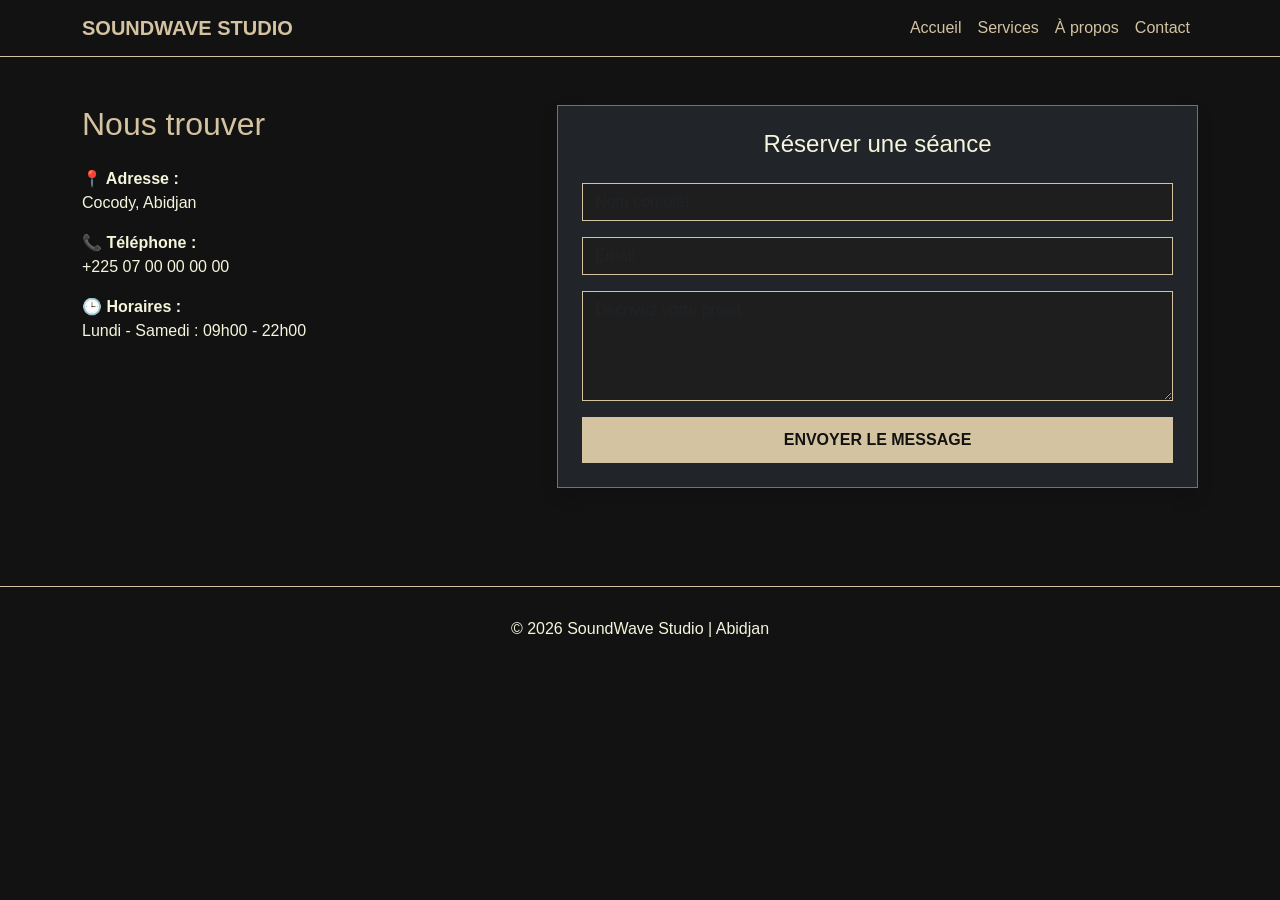
==== contact.html @ e564594a "Ajoute le formulaire de contact et les infos pratiques" ====
<!DOCTYPE html>
<html lang="fr">
<head>
    <meta charset="UTF-8">
    <meta name="viewport" content="width=device-width, initial-scale=1.0">
    <title>Contact | SoundWave Studio</title>
    <link href="https://cdn.jsdelivr.net/npm/bootstrap@5.3.0/dist/css/bootstrap.min.css" rel="stylesheet">
    <link rel="stylesheet" href="style.css">
    <style>
        /* Style spécifique pour les inputs pour rester dans le thème noir/beige */
        .form-control {
            background-color: #1e1e1e;
            border: 1px solid var(--beige);
            color: white;
            border-radius: 0;
        }
        .form-control:focus {
            background-color: #252525;
            border-color: white;
            color: white;
            box-shadow: none;
        }
    </style>
</head>
<body>

    <nav class="navbar navbar-expand-lg sticky-top">
        <div class="container">
            <a class="navbar-brand fw-bold" href="index.html">SOUNDWAVE STUDIO</a>
            <div class="navbar-nav ms-auto">
                <a class="nav-link" href="index.html">Accueil</a>
                <a class="nav-link" href="services.html">Services</a>
                <a class="nav-link" href="apropos.html">À propos</a>
                <a class="nav-link active" href="contact.html">Contact</a>
            </div>
        </div>
    </nav>

    <section class="container py-5">
        <div class="row">
            <div class="col-md-5 mb-5">
                <h2 class="mb-4" style="color: var(--beige);">Nous trouver</h2>
                <div class="mb-3">
                    <strong>📍 Adresse :</strong><br>
                    Cocody, Abidjan
                </div>
                <div class="mb-3">
                    <strong>📞 Téléphone :</strong><br>
                    +225 07 00 00 00 00
                </div>
                <div class="mb-3">
                    <strong>🕒 Horaires :</strong><br>
                    Lundi - Samedi : 09h00 - 22h00
                </div>
            </div>

            <div class="col-md-7">
                <div class="p-4 bg-dark border border-secondary shadow">
                    <h2 class="h4 mb-4 text-center">Réserver une séance</h2>
                    <form>
                        <div class="mb-3">
                            <input type="text" class="form-control" placeholder="Nom complet" required>
                        </div>
                        <div class="mb-3">
                            <input type="email" class="form-control" placeholder="Email" required>
                        </div>
                        <div class="mb-3">
                            <textarea class="form-control" rows="4" placeholder="Décrivez votre projet..."></textarea>
                        </div>
                        <button type="submit" class="btn btn-custom w-100 text-uppercase">Envoyer le message</button>
                    </form>
                </div>
            </div>
        </div>
    </section>

    <footer class="text-center">
        <p>© 2026 SoundWave Studio | Abidjan</p>
    </footer>

</body>
</html>
---- style.css ----
/* Variables pour faciliter les changements */
:root {
    --dark: #121212;
    --beige: #d4c3a1; /* Beige élégant */
    --light-beige: #f5f5dc;
    --white: #ffffff;
}

body {
    background-color: var(--dark);
    color: var(--light-beige);
    font-family: 'Segoe UI', Tahoma, Geneva, Verdana, sans-serif;
}

/* NAVBAR Custom */
.navbar {
    background-color: var(--dark) !important;
    border-bottom: 1px solid var(--beige);
}

.navbar-brand, .nav-link {
    color: var(--beige) !important;
}

.nav-link:hover {
    color: var(--white) !important;
}

/* HERO SECTION */
.hero {
    padding: 100px 0;
    background: linear-gradient(rgba(0,0,0,0.7), rgba(0,0,0,0.7)), url('https://images.unsplash.com/photo-1598488035139-bdbb2231ce04?q=80&w=2070') no-repeat center center/cover;
    border-bottom: 2px solid var(--beige);
}

.btn-custom {
    background-color: var(--beige);
    color: var(--dark);
    font-weight: bold;
    border-radius: 0; /* Look plus moderne/archi */
    padding: 10px 30px;
    transition: 0.3s;
}

.btn-custom:hover {
    background-color: var(--white);
    color: var(--dark);
}

/* CARDS */
.card {
    background-color: #1e1e1e;
    border: 1px solid var(--beige);
    color: var(--light-beige);
    border-radius: 0;
    transition: transform 0.3s;
}

.card:hover {
    transform: translateY(-5px);
}

.price-tag {
    color: var(--beige);
    font-weight: bold;
    font-size: 1.2rem;
}

/* FOOTER */
footer {
    border-top: 1px solid var(--beige);
    padding: 30px 0;
    margin-top: 50px;
}
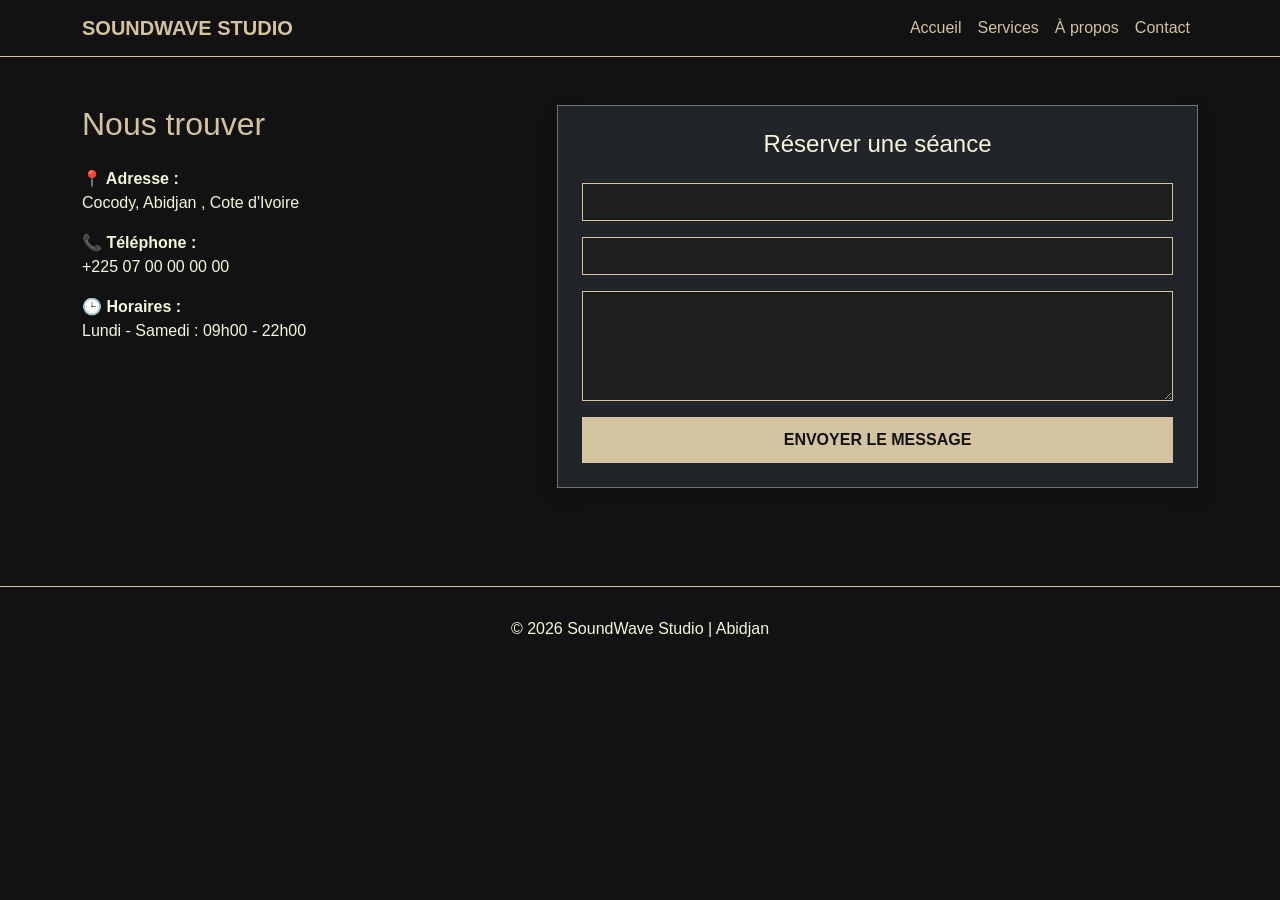
==== commit a8d3148e: "Finalise les attributs du formulaire de contact" ====
--- a/contact.html
+++ b/contact.html
@@ -42,7 +42,7 @@
                 <h2 class="mb-4" style="color: var(--beige);">Nous trouver</h2>
                 <div class="mb-3">
                     <strong>📍 Adresse :</strong><br>
-                    Cocody, Abidjan
+                    Cocody, Abidjan , Cote d'Ivoire
                 </div>
                 <div class="mb-3">
                     <strong>📞 Téléphone :</strong><br>
--- a/style.css
+++ b/style.css
@@ -71,4 +71,5 @@
     border-top: 1px solid var(--beige);
     padding: 30px 0;
     margin-top: 50px;
-}+}
+/* Optimisation responsive finie */
